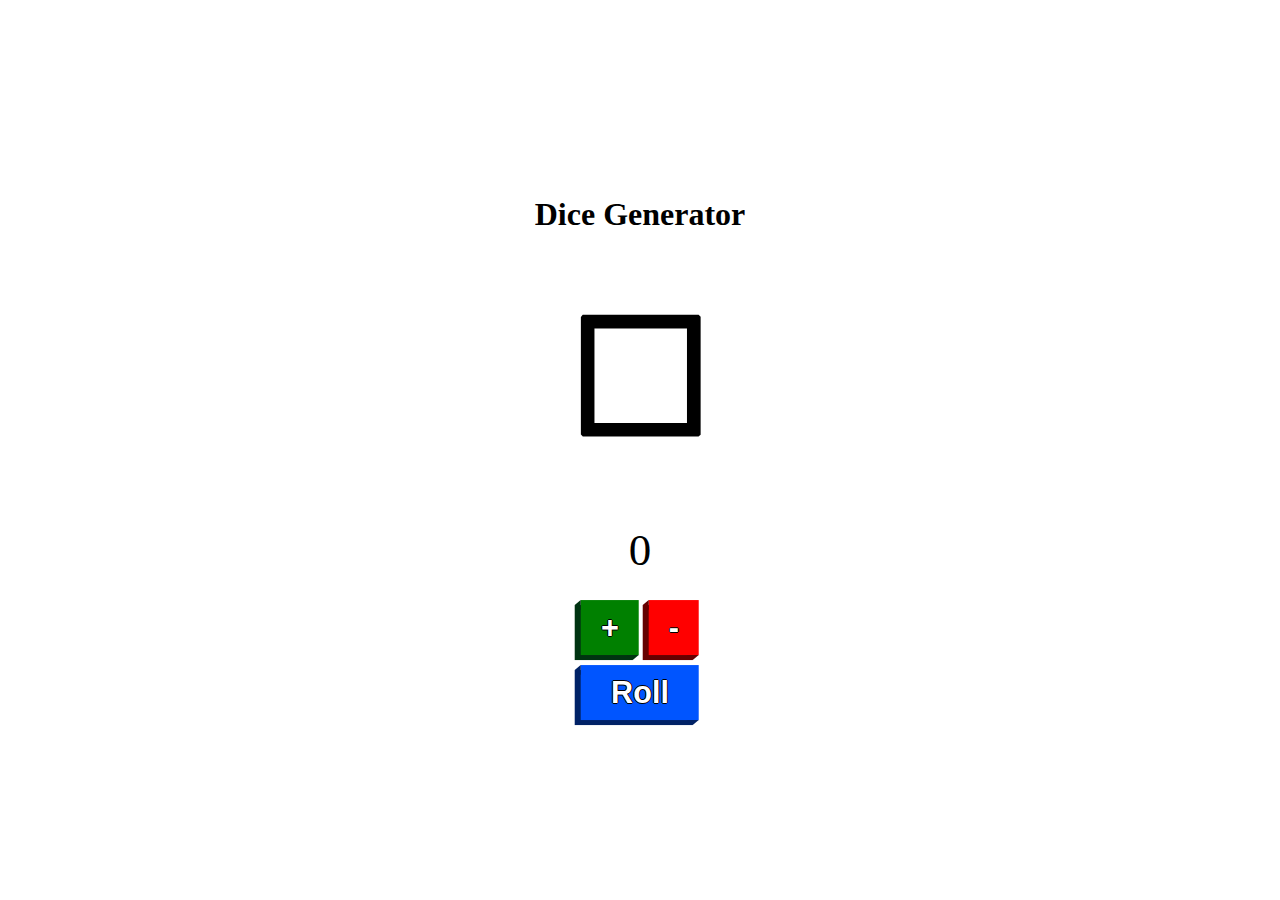
==== index.html @ fa7bb5f3 "Change html file name" ====
<!Doctype html>
<html>
    <head>
        <title>Dice Generator</title>
        <link rel="stylesheet" type="text/css" href="dice.css">
    </head>
        
    <body>
        <div class="container">
            
            <div class="center-text hide-text">
                <h1>Dice Generator</h1>
            </div>
            <div class="fixed-height">
                <div id="diceBox" class="center-text dice-box">
                    <span class="empty-die dice center-text">&#9744;</span></p>
                </div>
            </div>
            
            <div class="center-text">
                <p id="total" class="number">0</p>
            </div>
            <div>
                <div class="center-text">
                    <button onclick="dieAdd()"   class="btn btn-green">+</button>
                    <button onclick="dieMinus()" class="btn btn-red"  >-</button>
                </div>
                <div class="center-text fit">
                    <button onclick="diceRoll()" class="btn btn-blue fit">Roll</button>
                </div>
            </div>
            
            <script src="./dice.js"></script>
        </div>
    </body>
</html>
---- dice.css ----
/*==============================

    Page Layout Classes

==============================*/
.container{
    position: absolute;
    display: flex;
    align-items: center;
    flex-direction:column;
    top: 50%;
    left: 50%;
    transform: translate(-50%, -50%);
}
.fit {
    width:100%;
}
.center-text{
    display:flex;
    justify-content:space-around;
}

.fixed-height {
    height: 250px
}
.dice-box {
    width: 100%;
    display: flex;
    flex-wrap: wrap;
}
    .empty-die {
        padding-top: 30px;
        font-size: 160px;
        font-weight: 600;
    }
    .die-size{
        display:flex;
        justify-content:space-around;
        width: 100%;
    }
.number{
    font-size: 5vh;
    line-height: 0;
}

@media (max-height: 600px) {
    .hide-text {
        display:none;
    }
    .die-size{
        line-height: 0.8;
    }
    .fixed-height {
        height: 150px;
        padding-bottom: 10px;
    }
    .empty-die {
        padding-top: 0;
        line-height: 0.8;
    }
}
/*==============================

    Button Classes

==============================*/

.btn {
    position: relative;
    border: none;
    color: white;
    text-shadow: -1px 0 black, 0 1px black, 1px 0 black, 0 -1px black;
    padding: 10px 20px;
    margin: 5px;
    font-size: 3.4vh;
    font-weight: 900;
    outline: none;
}
    .btn:active {
        top: 3px;
        left: -3px;
    }
    .btn::before {
        position: absolute;
        display: block;
        content: "";
        top: 0px;
        left: -6px;
    }
        .btn:active::before {
            top: 0px;
            left: -3px;
    }
    .btn::after {
        position: absolute;
        display: block;
        content: "";
        bottom: -5px;
        right: 0px;
    }
        .btn:active::after {
            bottom: -3px;
            right: 0px;
        }

.btn-green{
    background: green;
    box-shadow: -6px 5px 0 hsl(140, 100%, 10%);
}
    .btn-green:hover{
        background: hsl(120, 100%, 20%);
    }
    .btn-green:active{
        background: hsl(120, 100%, 15%);
        box-shadow: -3px 3px 0 hsl(140, 100%, 10%);
    }
    .btn-green::before{
        border: solid 5px transparent;
        border-right: solid 6px hsl(140, 100%, 10%);
        border-left-width: 0px;
    }
        .btn-green:active::before{
            border: solid 3px transparent;
            border-right: solid 3px hsl(140, 100%, 10%);
            border-left-width: 0px;
        }
    .btn-green:after{
        border: solid 6px transparent;
        border-top: solid 5px hsl(140, 100%, 10%);
        border-bottom-width: 0px;
    }
        .btn-green:active::after{
            border: solid 3px transparent;
            border-top: solid 3px hsl(140, 100%, 10%);
            border-bottom-width: 0px;
        }

.btn-red{
    background: red;
    box-shadow: -6px 5px 0 hsl(0, 100%, 20%);
}
    .btn-red:hover{
        background: hsl(0, 100%, 40%);
    }
    .btn-red:active{
        background: hsl(0, 100%, 35%);
        box-shadow: -3px 3px 0 hsl(0, 100%, 20%);
    }
    .btn-red::before{
        border: solid 5px transparent;
        border-right: solid 6px hsl(0, 100%, 20%);
        border-left-width: 0px;
    }
        .btn-red:active::before{
            border: solid 3px transparent;
            border-right: solid 3px hsl(0, 100%, 20%);
            border-left-width: 0px;
        }
    .btn-red:after{
        border: solid 6px transparent;
        border-top: solid 5px hsl(0, 100%, 20%);
        border-bottom-width: 0px;
    }
        .btn-red:active::after{
            border: solid 3px transparent;
            border-top: solid 3px hsl(0, 100%, 20%);
            border-bottom-width: 0px;
        }

.btn-blue{
    background: hsl(220, 100%, 50%);
    box-shadow: -6px 5px 0 hsl(220, 100%, 20%);
}
    .btn-blue:hover{
        background: hsl(220, 100%, 43%);
    }
    .btn-blue:active{
        background: hsl(220, 100%, 40%);
        box-shadow: -3px 3px 0 hsl(220, 100%, 20%);
    }
    .btn-blue::before{
        border: solid 5px transparent;
        border-right: solid 6px hsl(220, 100%, 20%);
        border-left-width: 0px;
    }
        .btn-blue:active::before{
            border: solid 3px transparent;
            border-right: solid 3px hsl(220, 100%, 20%);
            border-left-width: 0px;
        }
    .btn-blue:after{
        border: solid 6px transparent;
        border-top: solid 5px hsl(220, 100%, 20%);
        border-bottom-width: 0px;
    }
        .btn-blue:active::after{
            border: solid 3px transparent;
            border-top: solid 3px hsl(220, 100%, 20%);
            border-bottom-width: 0px;
        }
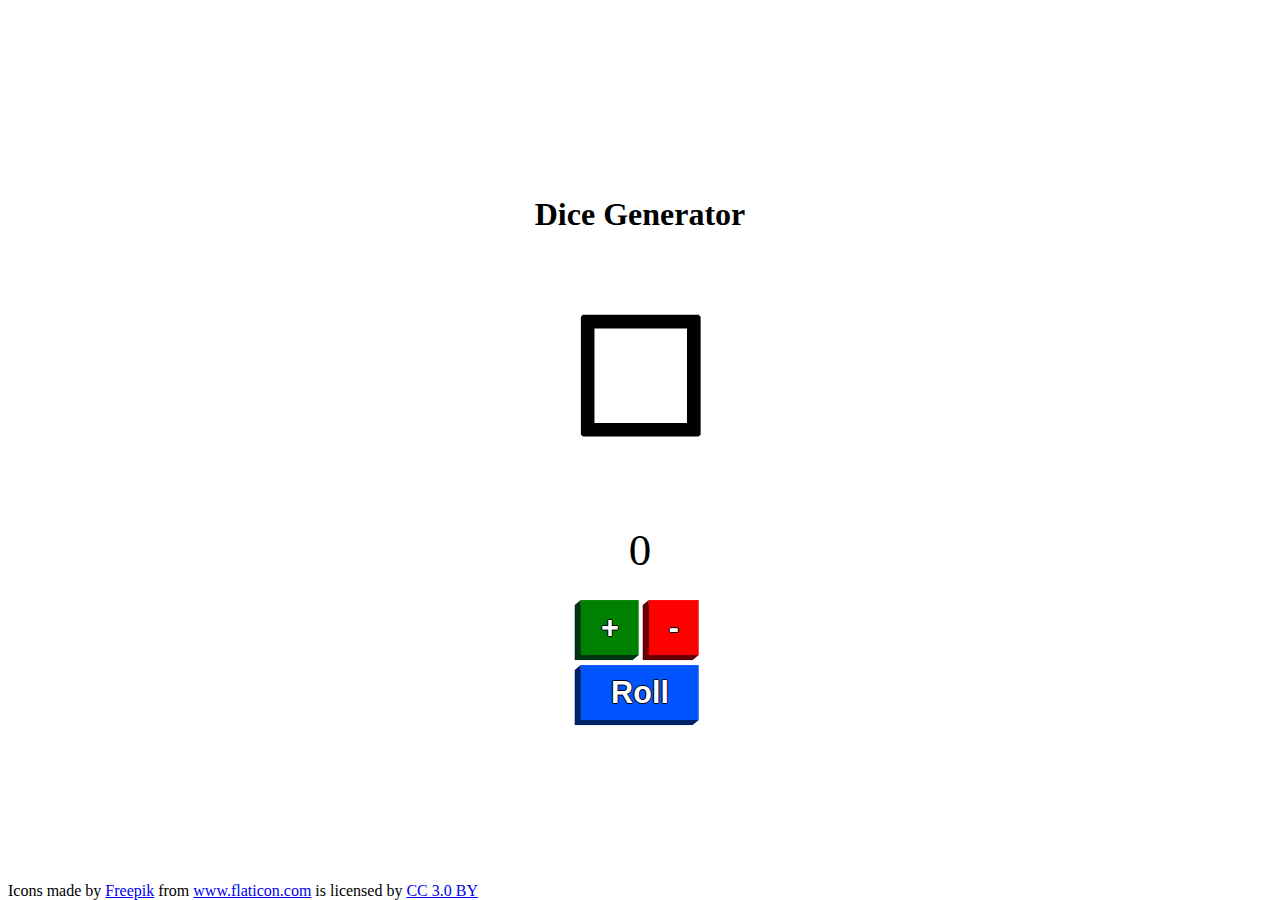
==== commit c2feb8ac: "New App Icon" ====
--- a/index.html
+++ b/index.html
@@ -1,8 +1,12 @@
 <!Doctype html>
 <html>
     <head>
+        <meta name="viewport" content="width=device-width, initial-scale=1.0, shrink-to-fit=no">
+        <meta http-equiv="X-UA-Compatible" content="ie=edge">
+        <meta name="theme-color" content="#ffffff">
+        <link rel="manifest" href="./manifest.json">
+        <link rel="stylesheet" type="text/css" href="dice.css">
         <title>Dice Generator</title>
-        <link rel="stylesheet" type="text/css" href="dice.css">
     </head>
         
     <body>
@@ -29,8 +33,14 @@
                     <button onclick="diceRoll()" class="btn btn-blue fit">Roll</button>
                 </div>
             </div>
+
             
             <script src="./dice.js"></script>
+            <script src="./register.js"></script>
+        </div>
+        <div class="bottom">Icons made by <a href="https://www.freepik.com/" title="Freepik">Freepik</a> from <a
+                href="https://www.flaticon.com/" title="Flaticon">www.flaticon.com</a> is licensed by <a
+                href="http://creativecommons.org/licenses/by/3.0/" title="Creative Commons BY 3.0" target="_blank">CC 3.0 BY</a>
         </div>
     </body>
 </html>--- a/dice.css
+++ b/dice.css
@@ -197,4 +197,10 @@
             border: solid 3px transparent;
             border-top: solid 3px hsl(220, 100%, 20%);
             border-bottom-width: 0px;
-        }+        }
+
+.bottom {
+    position: absolute;
+    margin: 0 auto;
+    bottom: 0;
+}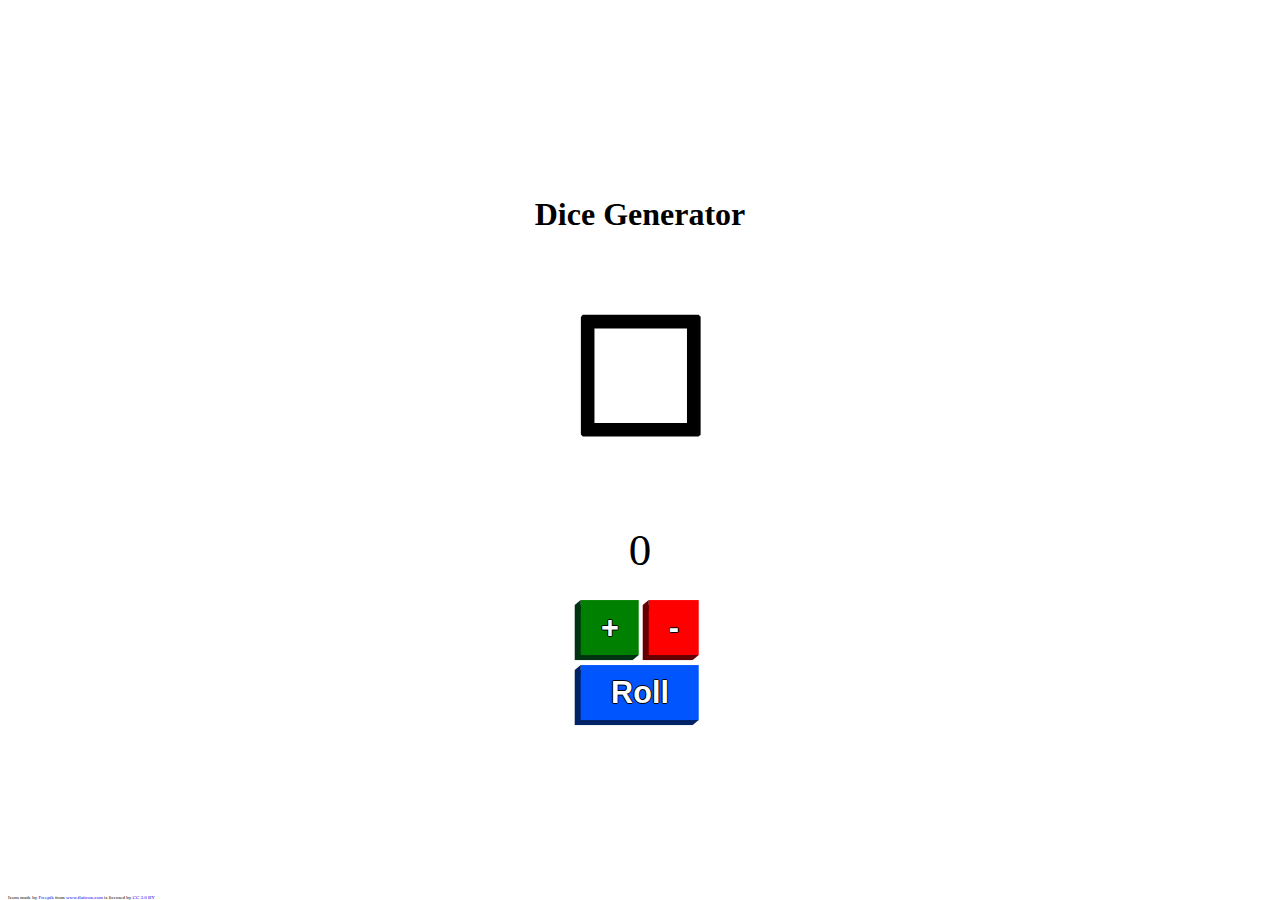
==== commit 7c614088: "Maximum Scale = 1.0" ====
--- a/index.html
+++ b/index.html
@@ -1,7 +1,7 @@
 <!Doctype html>
 <html>
     <head>
-        <meta name="viewport" content="width=device-width, initial-scale=1.0, shrink-to-fit=no">
+        <meta name="viewport" content="width=device-width, initial-scale=1.0, shrink-to-fit=no, maximum-scale=1.0">
         <meta http-equiv="X-UA-Compatible" content="ie=edge">
         <meta name="theme-color" content="#ffffff">
         <link rel="manifest" href="./manifest.json">
--- a/dice.css
+++ b/dice.css
@@ -198,8 +198,9 @@
             border-top: solid 3px hsl(220, 100%, 20%);
             border-bottom-width: 0px;
         }
-
-.bottom {
+        .bottom {
+
+    font-size: 5px;
     position: absolute;
     margin: 0 auto;
     bottom: 0;
